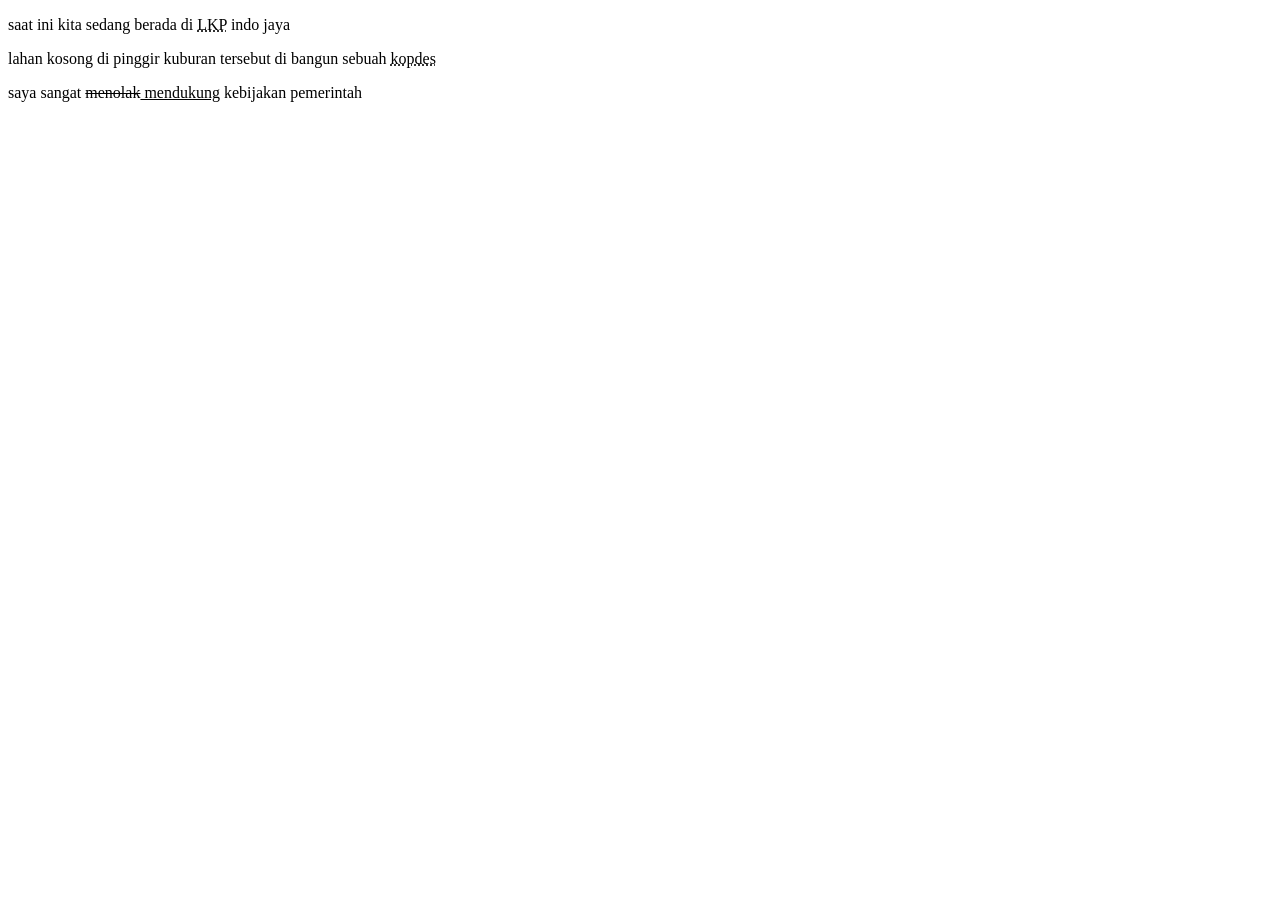
==== extratext.html @ cbc4a674 "publish" ====
<!DOCTYPE html>
<html lang="en">
<head>
    <meta charset="UTF-8">
    <meta name="viewport" content="width=device-width, initial-scale=1.0">
    <title>Extra Text</title>
</head>
<body>
    <!-- abbrevision <abbr> digunakan untuk bagian membaca perhuruf kaya lkp bgn mbg-->
        <P>saat ini kita sedang berada di <abbr title="Lembaga Kursus Dan pelatihan ">LKP</abbr> indo jaya</p> 
               <!-- ACRONYM <acronym> digunakan ketika di baca perkata kaya kopdes  sawit prabowo -->
                <p>lahan kosong di pinggir kuburan tersebut di bangun sebuah <acronym title="Koprasi Desa">kopdes</acronym></p>
                <!-- insert dan delete  -->
                 <p>saya sangat <del>menolak</del><ins> mendukung</ins> kebijakan pemerintah </p>
                 
</body>
</html>
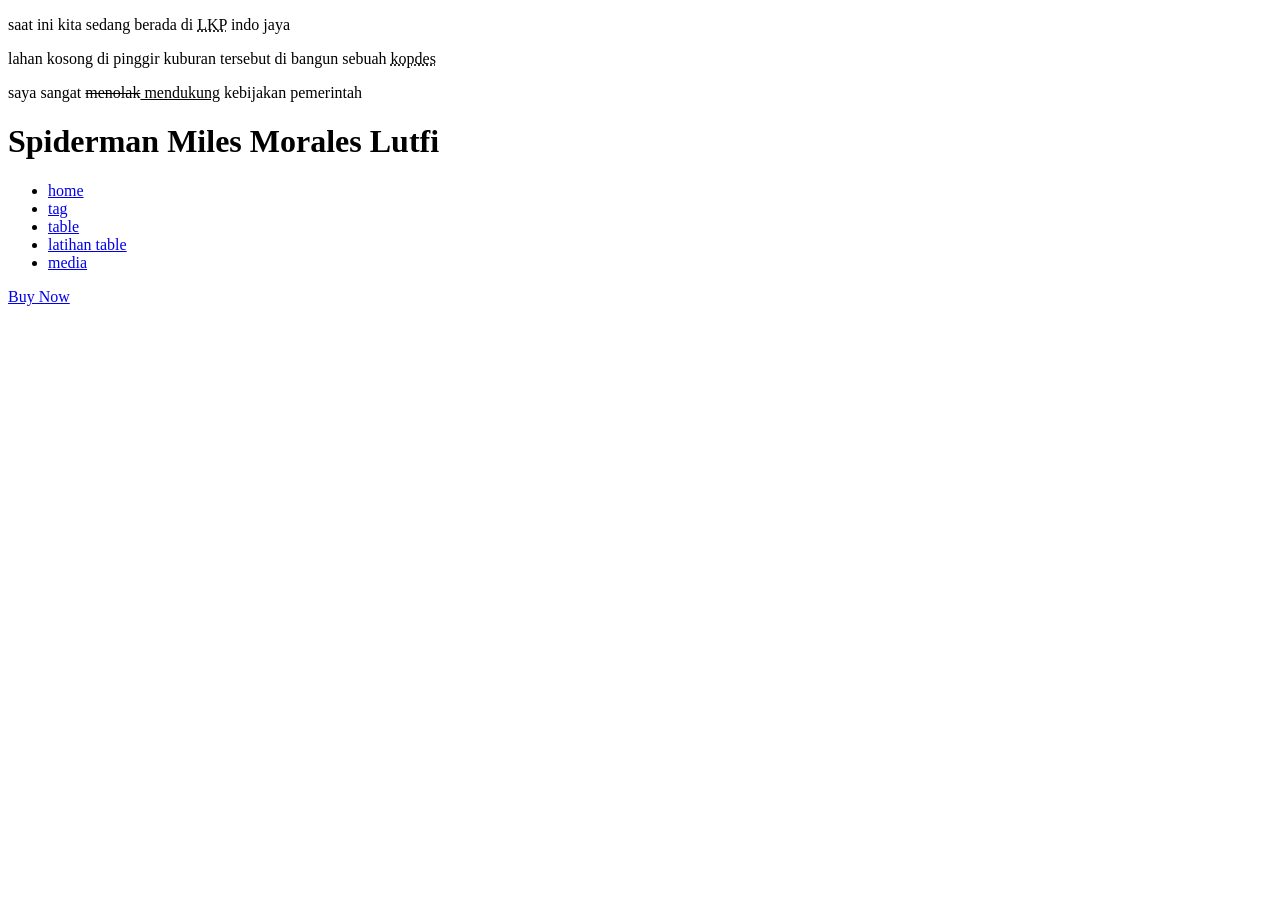
==== commit e6ec515b: "Deploy" ====
--- a/extratext.html
+++ b/extratext.html
@@ -4,6 +4,7 @@
     <meta charset="UTF-8">
     <meta name="viewport" content="width=device-width, initial-scale=1.0">
     <title>Extra Text</title>
+    <link rel="stylesheet" href="cssstyle.css">
 </head>
 <body>
     <!-- abbrevision <abbr> digunakan untuk bagian membaca perhuruf kaya lkp bgn mbg-->
@@ -13,5 +14,28 @@
                 <!-- insert dan delete  -->
                  <p>saya sangat <del>menolak</del><ins> mendukung</ins> kebijakan pemerintah </p>
                  
+                 <header class="title">
+    <h1 class="main-title">Spiderman Miles Morales<span class="secondtitle"> Lutfi</span></h1>
+    <header>
+<nav class="navbar">
+  <ul class="nav-links">
+    <li><a  class="selected" href="index.html">home</a></li>
+<li> <a href="tag.html">tag</a>
+
+
+</li>
+
+<li><a href="table.html">table</a></li>
+<li><a href="latihan table.html">latihan table</a></li>
+<li><a href="media.html">media</a></li>
+
+
+  </ul>
+  <div class="nav-action">
+
+  
+<a href="#" class="buying">Buy Now</a>
+
+</nav>
 </body>
 </html>
